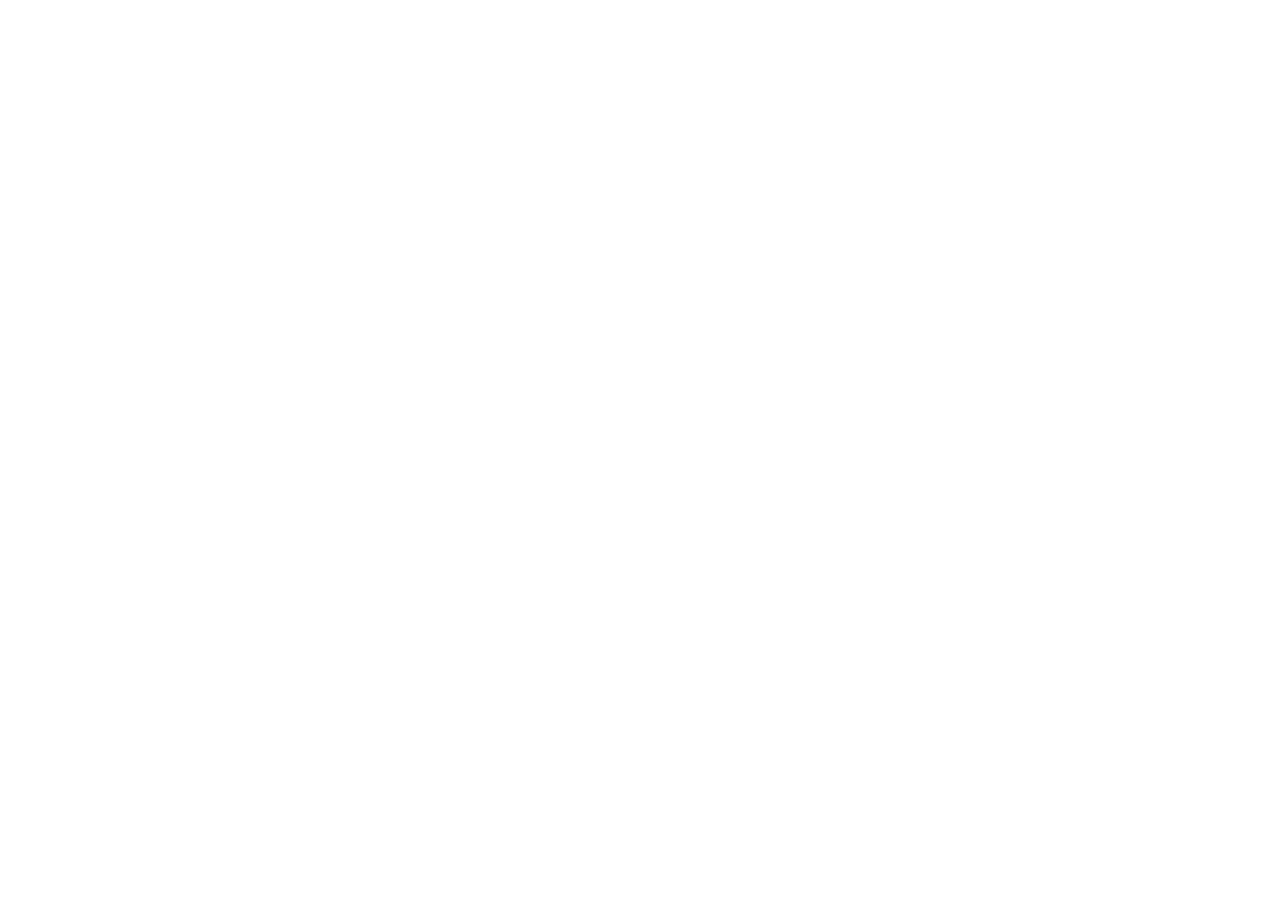
==== Para Fazer Exercicios/index.html @ 640ebad5 "Criando repositorio" ====
<!DOCTYPE html>
<html lang="pt-br"> 
<head>
    <meta charset="UTF-8"> 
    <meta name="viewport" content="width=device-width, initial-scale=1.0"> 
    <title> Exercício 11 - 4 </title>
</head>
<body>
    

</body>
</html>
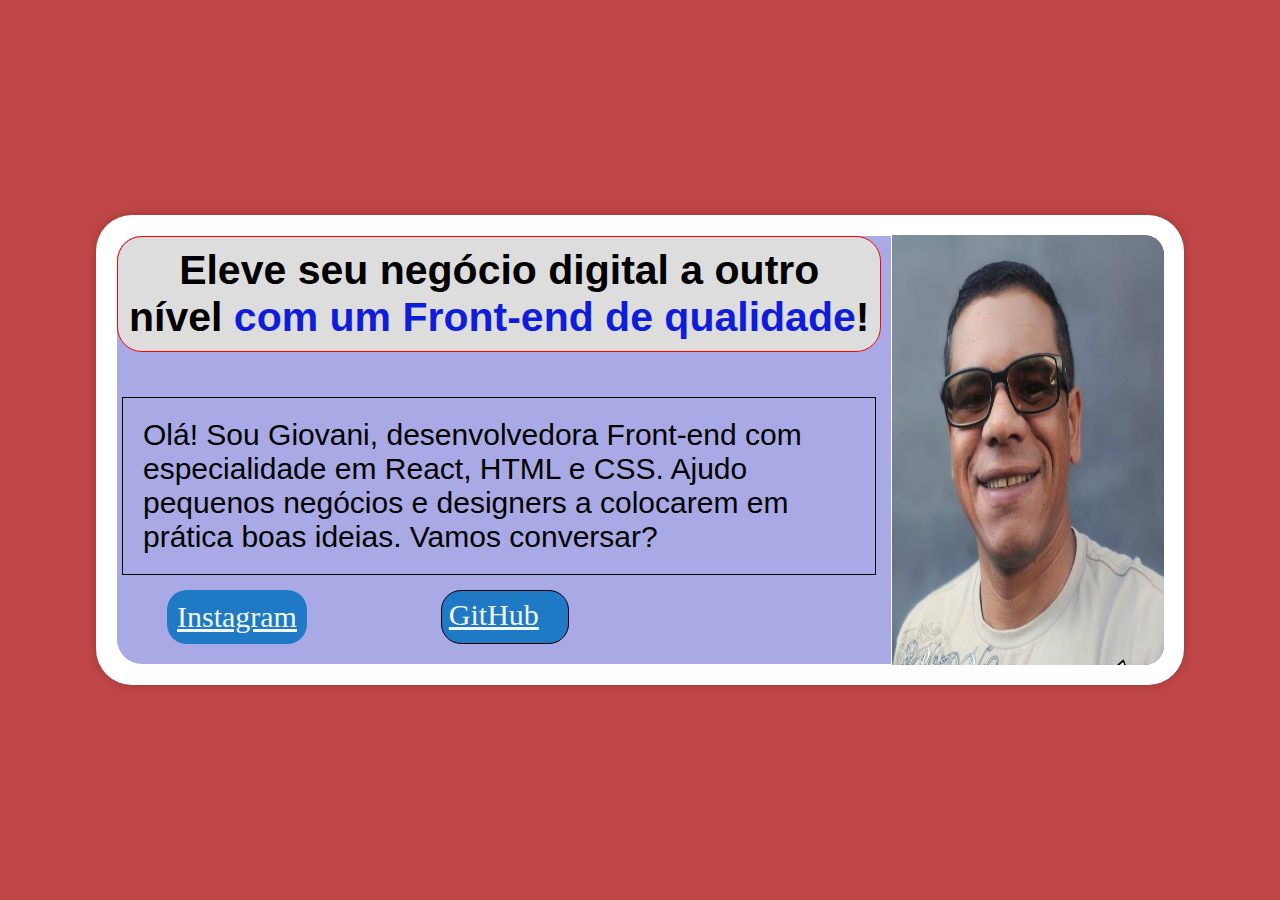
==== commit 2d5887f2: "aula4_Exercicio_3" ====
--- a/Para Fazer Exercicios/index.html
+++ b/Para Fazer Exercicios/index.html
@@ -4,9 +4,46 @@
     <meta charset="UTF-8"> 
     <meta name="viewport" content="width=device-width, initial-scale=1.0"> 
     <title> Exercício 11 - 4 </title>
+    <!-- CSS -->
+     <link rel="stylesheet" href="./style.css">
 </head>
 <body>
+    <main>
+        <section class="titulo_paragrafo_imagem">
+
+            <div class="container1">
+
+                <div class="container_titulo">
+                    <!-- Adicionando um Título com destaque strong -->
+                    <h1 class="titulo">
+                        Eleve seu negócio digital a outro nível <strong>com um Front-end de qualidade</strong>!
+                    </h1>
+                </div>
+        
+                <div class="container_paragrafo">
+                    <!-- Adicionando parágrafo -->
+                    <p>
+                        Olá! Sou Giovani, desenvolvedora Front-end com especialidade em React, HTML e CSS. 
+                        Ajudo pequenos negócios e designers a colocarem em prática boas ideias. Vamos conversar?
+                    </p>
+                </div>
+            </div>
+
+            <section class="container_links">
+                <!-- Adicionando links a página -->
+                <a class="link1" href="https://www.instagram.com/giovani_nego_p4mg/">Instagram</a>
+                <a class="link2" href="https://github.com/giovanep4mg">GitHub</a>
+            </section>
     
+        </section>
 
+        <div class="container_imagem">
+            <!-- Adicioando imagem -->
+        <img src="../portfolio/eu-nego.jpg" alt="Foto do Giovani no fundo apenas uma parede da cor cinza escuro.">
+        </div>
+    
+    </main>
+
+    <footer></footer>
 </body>
 </html>--- a/Para Fazer Exercicios/style.css
+++ b/Para Fazer Exercicios/style.css
@@ -0,0 +1,122 @@
+*{
+    margin: 0;
+    padding: 0;
+    box-sizing: border-box;
+}
+
+/* Corpo da página - Centraliza o conteúdo */
+body {
+    display: flex;
+    justify-content: center; /* Centraliza horizontalmente */
+    align-items: center; /* Centraliza verticalmente */
+    height: 100vh; /* 100% da altura da tela */
+    background-color: #bf4646;
+}
+
+main{
+    display: flex;
+    background-color: white;
+    padding: 20px;
+    border-radius: 36px;
+    box-shadow: 0 0 10px rgba(0, 0, 0, 0.2);
+    width: 85%;
+    height: auto;
+}
+
+
+.titulo_paragrafo_imagem{
+    border: 1px solid white;
+    background-color: #5050c97d;
+    width: -webkit-fill-available;
+    border-radius: 25px 2px 0px 26px;
+}
+
+.container_titulo{
+    border: 1px solid red;
+    background-color: chocolate;
+}
+
+.titulo{
+    font-family: 'Segoe UI', Tahoma, Geneva, Verdana, sans-serif;
+    text-align: center;
+    font-size: 41px;
+}
+
+strong{
+    color: rgb(15, 28, 218);
+}
+
+.container1{
+    display: flex;
+    flex-direction: column;
+    width: 100%;
+    padding-right: 10px;
+}
+
+.container_titulo {
+    background-color: #ddd;
+    padding: 10px;
+    margin-bottom: 40px;
+    border-radius: 25px;
+    text-align: center;
+}
+
+.container_imagem{
+    background-color: blueviolet;
+    width: 35%;
+    border-radius: 0px 20px 20px 0px;
+}
+
+img{
+    width: 100%;
+    height: 100%;
+    border-radius: 0px 20px 20px 0px;
+}
+
+.container_links{
+    font-size: 30px;
+    margin-top: 10px;
+    margin-bottom: 20px;
+    display: flex
+;
+    margin-left: 50px;
+    margin-right: 55px;
+}
+
+.container_paragrafo{
+    margin: 5px;
+    font-family: sans-serif;
+    font-size: 30px;
+    border: 1px solid black;
+    padding: 20px;
+}
+
+.link1{
+    color: aliceblue;
+    background-color: #0b72bfe0;
+    width: 100%;
+    margin-right: 20%;
+    padding: 10px;
+    border-radius: 20px 20px 20px 20px;
+}
+
+.link1:hover{
+    color: #0b72bfe0;
+    background-color: aliceblue;
+    cursor: pointer;
+}
+
+.link2{
+    color: aliceblue;
+    background-color: #0b72bfe0;
+    width: 100%;
+    border: 1px solid black;
+    margin-right: 40%;
+    padding: 7px;
+    border-radius: 20px 20px 20px 20px;
+}
+.link2:hover{
+    color: #0b72bfe0;
+    background-color: aliceblue;
+    cursor: pointer;
+}